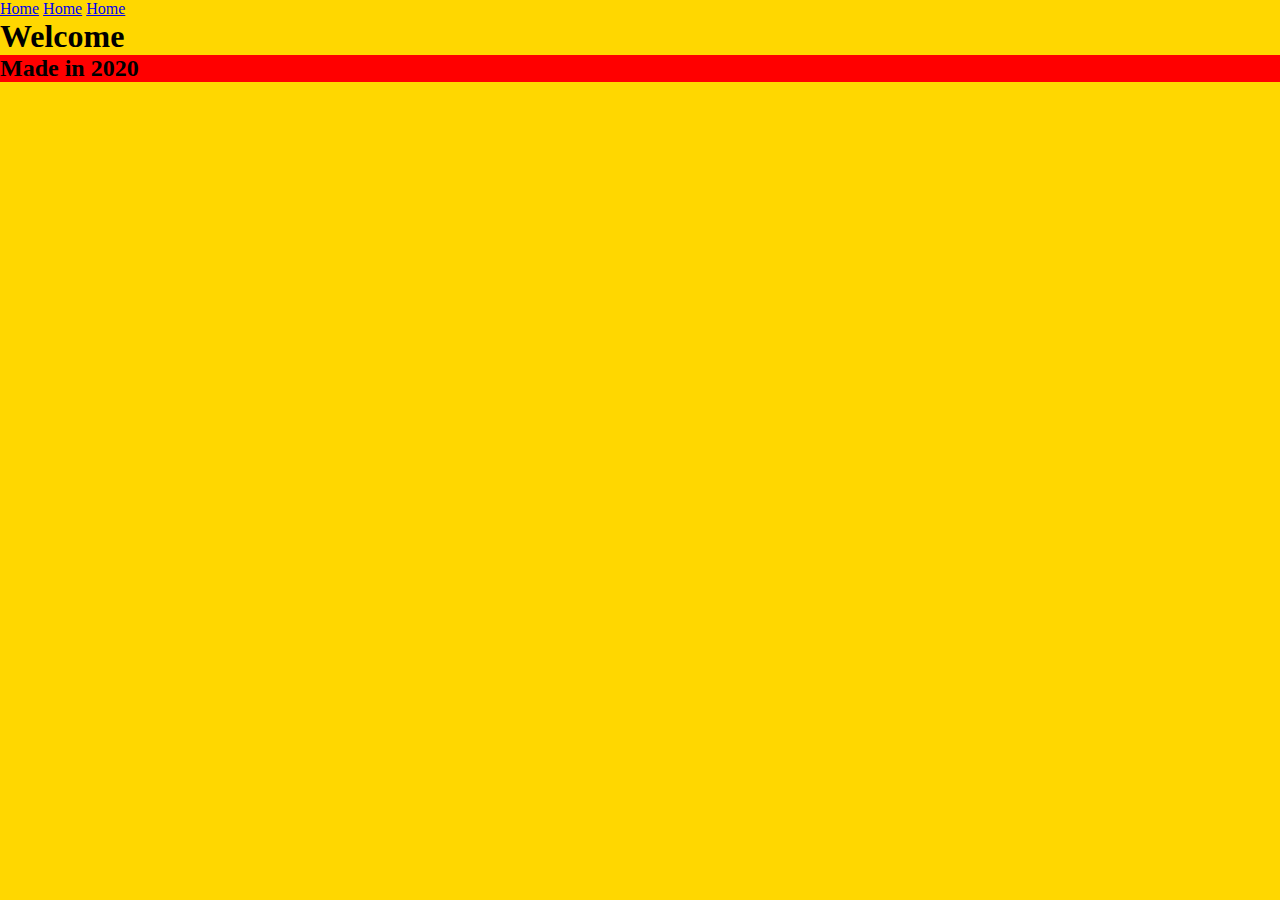
==== index.html @ 014fca3a "Added file structure plus basic code structure." ====
<!doctype html>
<head>
    <title>Goes in tab</title>
    <link rel="stylesheet" href="styles.css">
</head>
<body>
    <nav>
        <a href="index.html">Home</a>
        <a href="index.html">Home</a>
        <a href="index.html">Home</a>
    </nav>
    <section>
        <h1>Welcome</h1>
    </section>
    <footer>
        <h2>Made in 2020</h2>
    </footer>
</body>
---- styles.css ----
html {
    background-color: gold
}

* {
    margin: 0px;
    padding: 0px;
}

nav {
    
}

nav a {
    
}

section {

}


footer {
    background-color: red;
}
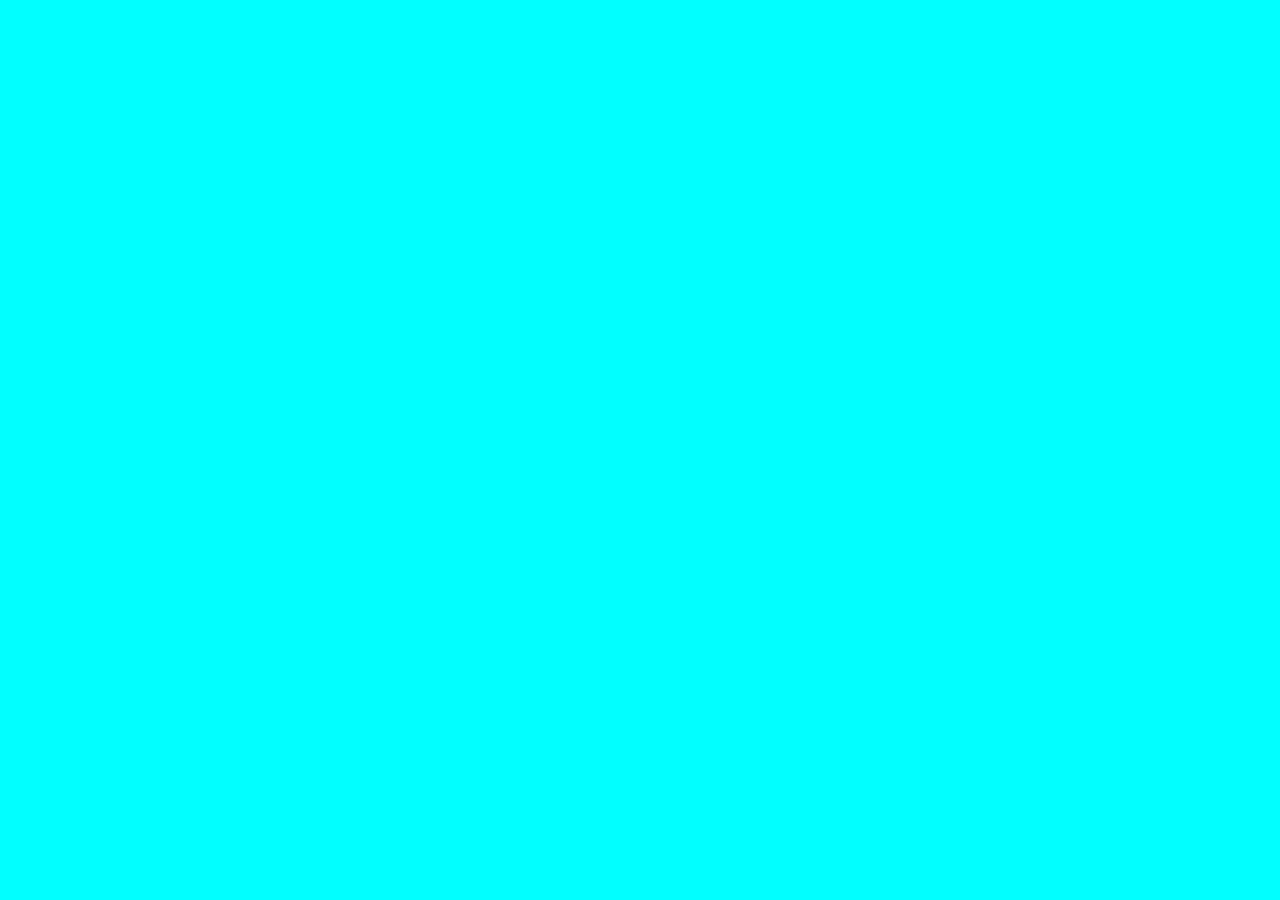
==== commit b4459e3f: "Basic Skeleton and Connected" ====
--- a/index.html
+++ b/index.html
@@ -1,19 +1,13 @@
-<!doctype html>
+<!DOCTYPE html>
+<html lang="english">
 <head>
-    <title>Goes in tab</title>
-    <link rel="stylesheet" href="styles.css">
+				<meta charset="utf-8">
+				<meta name="viewport" content="width=device-width, initial-scale=1.0">
+				<title></title>
+				<link rel="stylesheet" href="styles.css">
 </head>
+
 <body>
-    <nav>
-        <a href="index.html">Home</a>
-        <a href="index.html">Home</a>
-        <a href="index.html">Home</a>
-    </nav>
-    <section>
-        <h1>Welcome</h1>
-    </section>
-    <footer>
-        <h2>Made in 2020</h2>
-    </footer>
+				<script src=""></script>
 </body>
-
+</html>
--- a/styles.css
+++ b/styles.css
@@ -1,25 +1,3 @@
 html {
-    background-color: gold
-}
-
-* {
-    margin: 0px;
-    padding: 0px;
-}
-
-nav {
-    
-}
-
-nav a {
-    
-}
-
-section {
-
-}
-
-
-footer {
-    background-color: red;
-}
+	background-color: aqua;
+}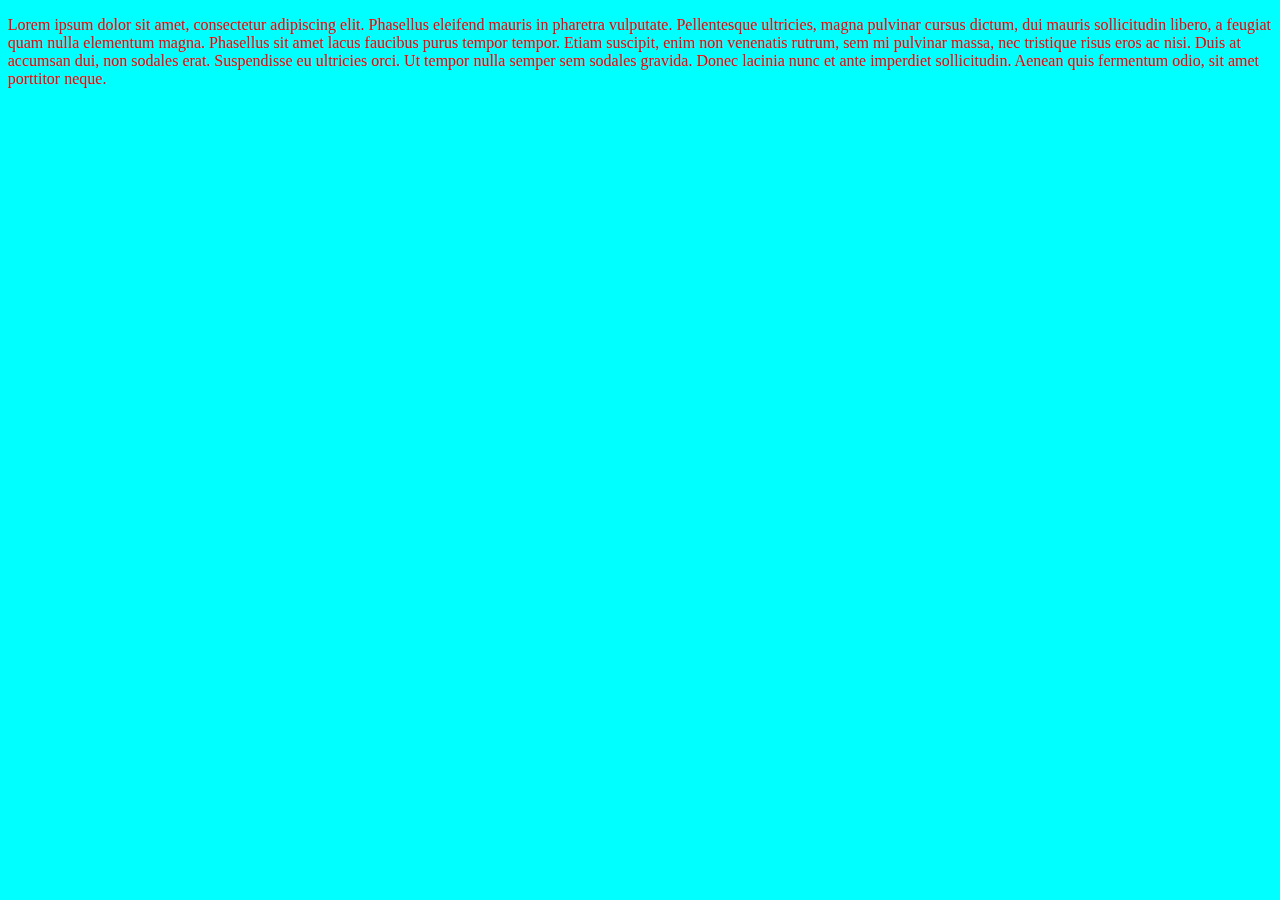
==== commit 26b14213: "Added some text and changed color" ====
--- a/index.html
+++ b/index.html
@@ -3,11 +3,14 @@
 <head>
 				<meta charset="utf-8">
 				<meta name="viewport" content="width=device-width, initial-scale=1.0">
-				<title></title>
+				<title>GitHub</title>
 				<link rel="stylesheet" href="styles.css">
 </head>
 
 <body>
-				<script src=""></script>
+	<p>Lorem ipsum dolor sit amet, consectetur adipiscing elit. Phasellus eleifend mauris in pharetra vulputate. Pellentesque ultricies, magna pulvinar cursus dictum, dui mauris sollicitudin libero, a feugiat quam nulla elementum magna. Phasellus sit amet lacus faucibus purus tempor tempor. Etiam suscipit, enim non venenatis rutrum, sem mi pulvinar massa, nec tristique risus eros ac nisi. Duis at accumsan dui, non sodales erat. Suspendisse eu ultricies orci. Ut tempor nulla semper sem sodales gravida. Donec lacinia nunc et ante imperdiet sollicitudin. Aenean quis fermentum odio, sit amet porttitor neque.
+				</p>		
+	
+	<script src=""></script>
 </body>
 </html>
--- a/styles.css
+++ b/styles.css
@@ -1,3 +1,7 @@
 html {
 	background-color: aqua;
+}
+
+p {
+	color: red;
 }